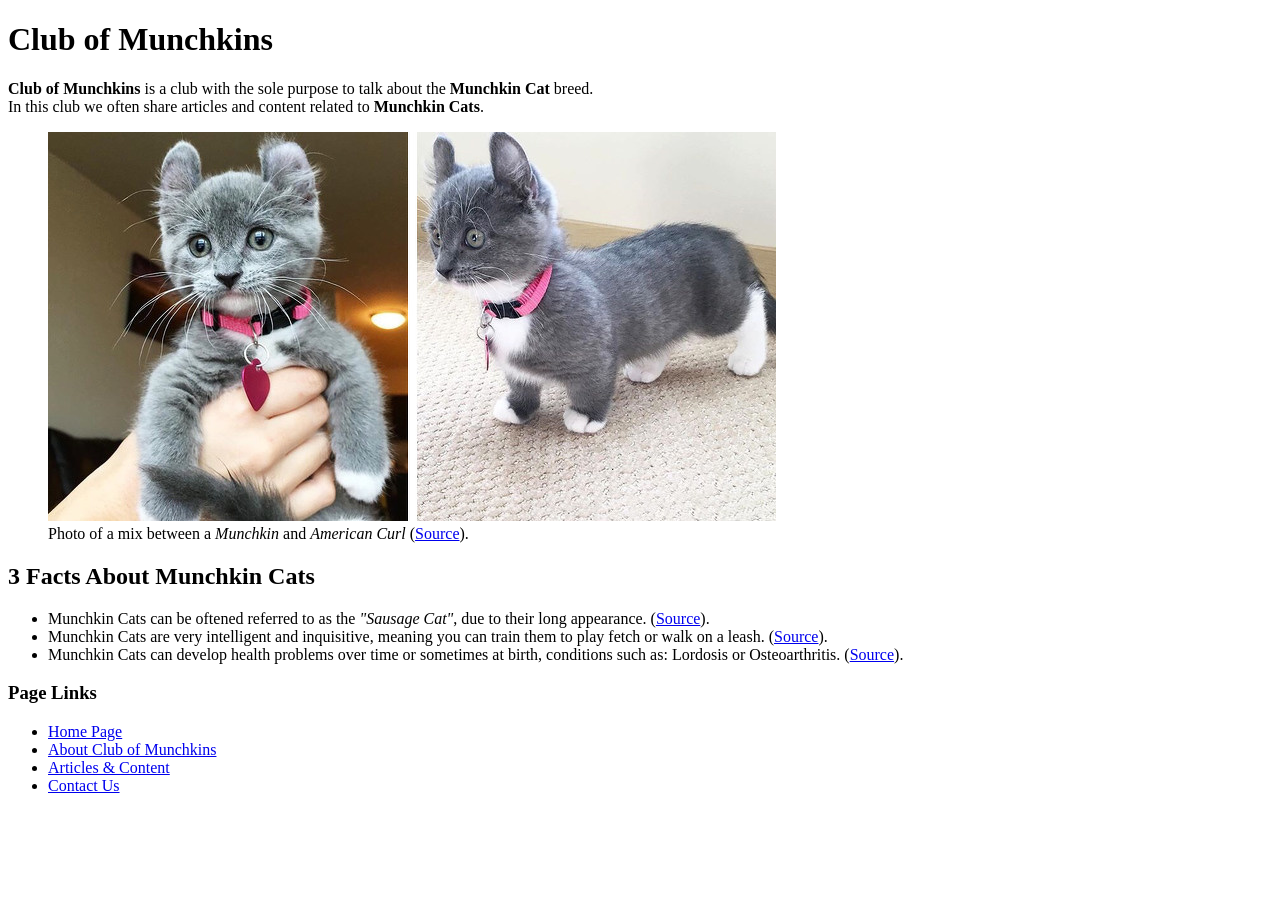
==== index.html @ 6db8422e "Added contact.html, fully implemented a form used for contacting. Added a navigation link for this p" ====
<!DOCTYPE html>
<html lang="en">
    <head>
        <meta charset="UTF-8">
        <meta name="viewport" content="width=device-width, initial-scale=1.0">
        <title>Home Page</title>
    </head>
    <body>
        <header>
            <h1>
                Club of Munchkins
            </h1>
        </header>
        <main>
            <p>
                <strong>Club of Munchkins</strong> is a club with the sole purpose to talk about the <strong>Munchkin Cat</strong> breed.<br>
                In this club we often share articles and content related to <strong>Munchkin Cats</strong>.
            </p>
            <figure>
                <img src="./images/munchkincat2.jpg" alt="Photo of a Munchkin Cat">
                <figcaption>Photo of a mix between a <em>Munchkin</em> and <em>American Curl</em> (<a href="https://www.reddit.com/r/aww/s/0wi2UNFjdd" target="_blank" rel="noopener">Source</a>).</figcaption>
            </figure>
            <section>
                <h2>
                    3 Facts About Munchkin Cats
                </h2>
                <ul>
                    <li>Munchkin Cats can be oftened referred to as the <em>"Sausage Cat"</em>, due to their long appearance. (<a href="https://www.thesprucepets.com/munchkin-cat-profile-551883" target="_blank" rel="noopener">Source</a>).</li>
                    <li>Munchkin Cats are very intelligent and inquisitive, meaning you can train them to play fetch or walk on a leash. (<a href="https://www.thesprucepets.com/munchkin-cat-profile-551883" target="_blank" rel="noopener">Source</a>).</li>
                    <li>Munchkin Cats can develop health problems over time or sometimes at birth, conditions such as: Lordosis or Osteoarthritis. (<a href="https://www.thesprucepets.com/munchkin-cat-profile-551883" target="_blank" rel="noopener">Source</a>).</li>
                </ul>
            </section>
        </main>
        <footer>
            <h3>
                Page Links
            </h3>
            <nav>
                <ul>
                    <li>
                        <a href="index.html">Home Page</a>
                    </li>
                    <li>
                        <a href="about.html">About Club of Munchkins</a>
                    </li>
                    <li>
                        <a href="projects.html">Articles & Content</a>
                    </li>
                    <li>
                        <a href="contact.html">Contact Us</a>
                    </li>
                </ul>
            </nav>
        </footer>
    </body>
</html>
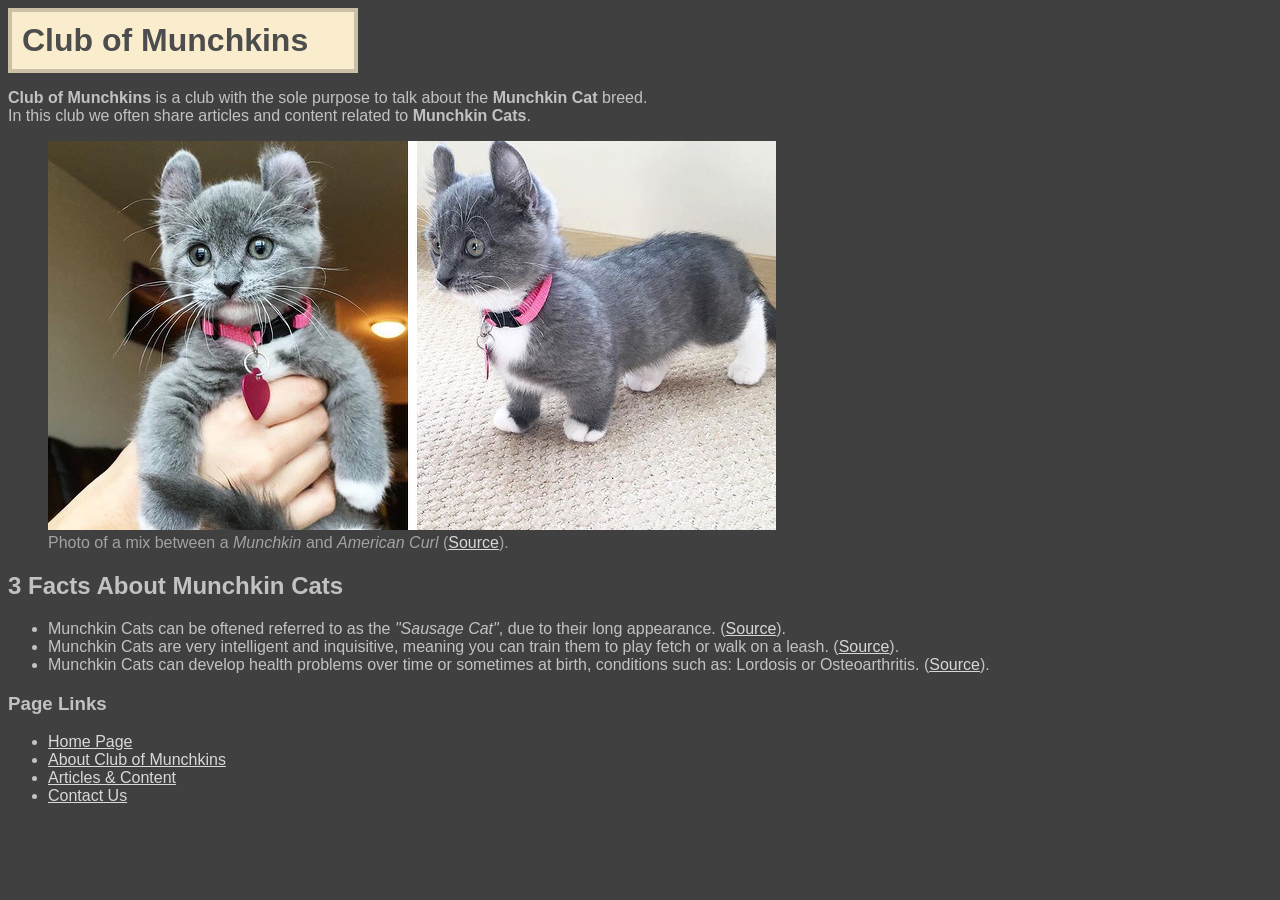
==== commit d2f85a4a: "Began styling, removed image in contact.html, plan to use later." ====
--- a/index.html
+++ b/index.html
@@ -3,6 +3,7 @@
     <head>
         <meta charset="UTF-8">
         <meta name="viewport" content="width=device-width, initial-scale=1.0">
+        <link rel="stylesheet" href="./css/styles.css">
         <title>Home Page</title>
     </head>
     <body>
@@ -12,7 +13,7 @@
             </h1>
         </header>
         <main>
-            <p>
+            <p class="opening-paragraph">
                 <strong>Club of Munchkins</strong> is a club with the sole purpose to talk about the <strong>Munchkin Cat</strong> breed.<br>
                 In this club we often share articles and content related to <strong>Munchkin Cats</strong>.
             </p>
--- a/css/styles.css
+++ b/css/styles.css
@@ -0,0 +1,91 @@
+/*
+    - Created some custom properties
+    - Used type selector, descendant selector & attribute selector
+    - Need to use Typography, Box model, :Hover and :Focus & other selectors
+*/
+
+:root {
+    --maincol: #404041;
+    --maintxt: #c3c2c2;
+    --addtxt: #a2a2a2;
+    --linktxt: #d8d8d8;
+    --mainheadtxt: #4d4d4d;
+    --mainheadbg: #f9edcd;
+    --bordercol: #cbc0a5;
+    --space: 1rem;
+}
+
+h1 {
+    margin: auto;
+}
+
+header {
+    font-family:'Trebuchet MS', 'Lucida Sans Unicode', 'Lucida Grande', 'Lucida Sans', Arial, sans-serif;
+    font-size: 16px;
+    color: var(--mainheadtxt);
+    box-sizing: border-box;
+    background-color: var(--mainheadbg);
+    border: 4px solid;
+    max-width: 350px;
+    padding: 10px;
+    border-color: var(--bordercol);
+}
+
+body {
+    background-color: var(--maincol);
+    color: var(--maintxt);
+    font-family:'Segoe UI', Tahoma, Geneva, Verdana, sans-serif;
+    box-sizing: border-box;
+}
+
+a {
+    color: var(--linktxt);
+}
+
+figure figcaption {
+    color: var(--addtxt);
+}
+
+form {
+    background-color: var(--mainheadbg);
+    border: 4px solid;
+    border-color: var(--bordercol);
+    max-width: 350px;
+    padding-left: 10px;
+    padding-right: 10px
+}
+
+form label {
+    color: var(--mainheadtxt);
+    padding-right: 10px;
+}
+
+form input {
+    background-color: var(--mainheadtxt);
+    border-color: var(--maincol);
+    color: var(--maintxt);
+}
+
+form select {
+    background-color: var(--mainheadtxt);
+    border-color: var(--maincol);
+    color: var(--maintxt);
+}
+
+form textarea {
+    background-color: var(--mainheadtxt);
+    border-color: var(--maincol);
+    color: var(--maintxt);
+    margin-top: 5px;
+}
+
+fieldset legend {
+    color: var(--mainheadtxt);
+}
+
+button[type="submit"] {
+    background-color: var(--mainheadtxt);
+    border-color: var(--maincol);
+    font-family:'Times New Roman', Times, serif;
+    color: var(--maintxt);
+}
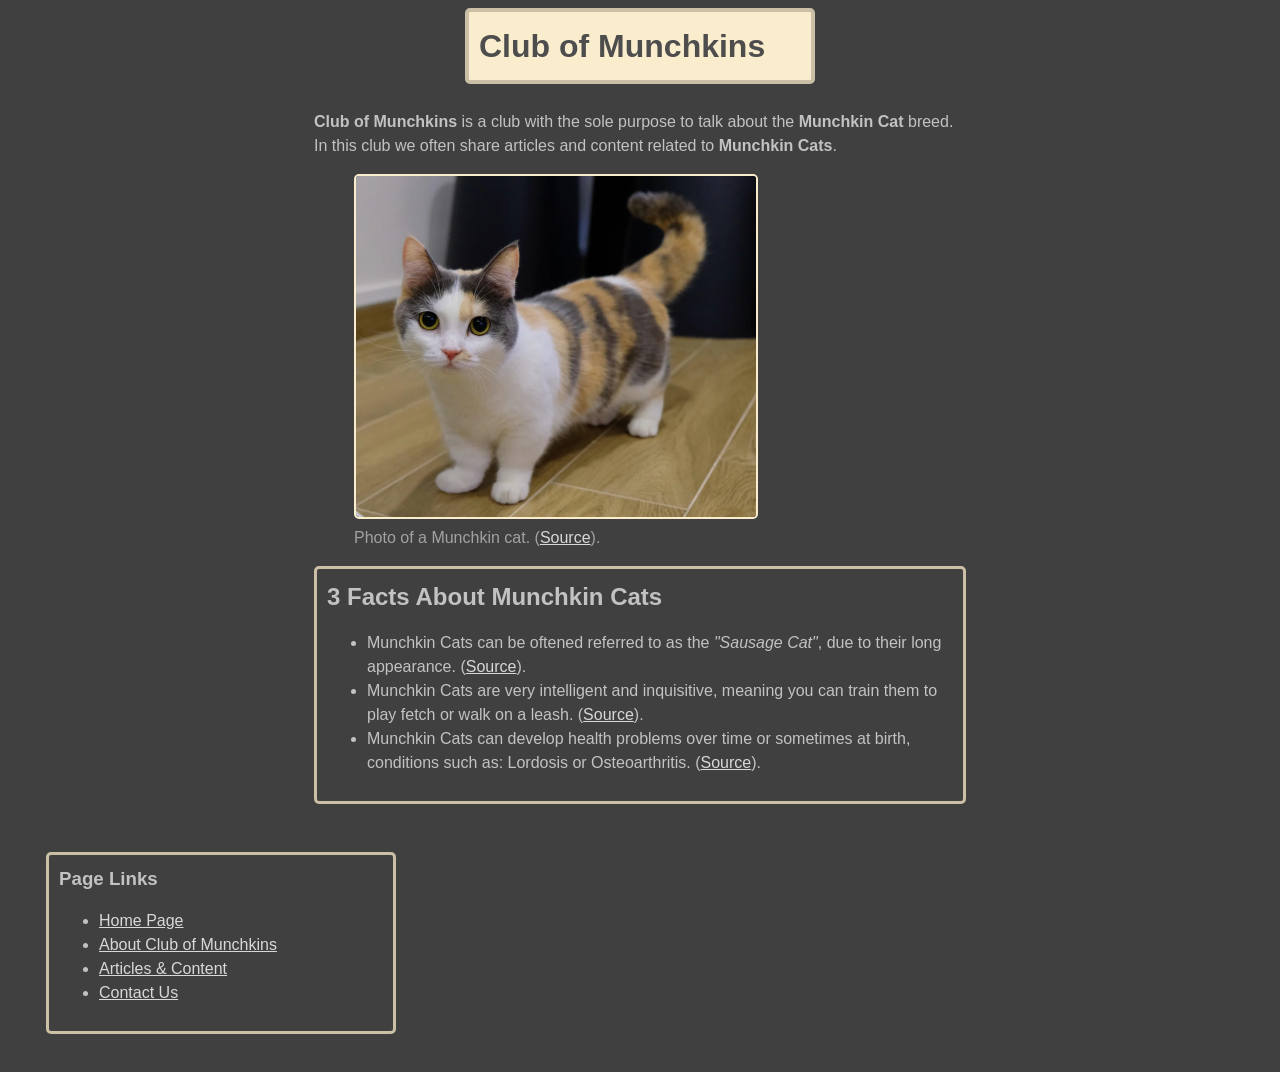
==== commit d5811f51: "Added more styling, added both :focus and :hover to multiple elements, added a proper box model, app" ====
--- a/index.html
+++ b/index.html
@@ -13,15 +13,15 @@
             </h1>
         </header>
         <main>
-            <p class="opening-paragraph">
+            <p>
                 <strong>Club of Munchkins</strong> is a club with the sole purpose to talk about the <strong>Munchkin Cat</strong> breed.<br>
                 In this club we often share articles and content related to <strong>Munchkin Cats</strong>.
             </p>
             <figure>
-                <img src="./images/munchkincat2.jpg" alt="Photo of a Munchkin Cat">
-                <figcaption>Photo of a mix between a <em>Munchkin</em> and <em>American Curl</em> (<a href="https://www.reddit.com/r/aww/s/0wi2UNFjdd" target="_blank" rel="noopener">Source</a>).</figcaption>
+                <img class="munchkin-img" src="./images/munchkincat4.png" alt="Photo of a Munchkin Cat">
+                <figcaption>Photo of a Munchkin cat. (<a href="https://www.reddit.com/r/Awwducational/comments/hbiaj2/the_munchkin_cat_or_sausage_cat_is_a_newer_breed/" target="_blank" rel="noopener">Source</a>).</figcaption>
             </figure>
-            <section>
+            <section class="munchkin-facts">
                 <h2>
                     3 Facts About Munchkin Cats
                 </h2>
@@ -39,16 +39,16 @@
             <nav>
                 <ul>
                     <li>
-                        <a href="index.html">Home Page</a>
+                        <a class="nav-link" href="index.html">Home Page</a>
                     </li>
                     <li>
-                        <a href="about.html">About Club of Munchkins</a>
+                        <a class="nav-link" href="about.html">About Club of Munchkins</a>
                     </li>
                     <li>
-                        <a href="projects.html">Articles & Content</a>
+                        <a class="nav-link" href="projects.html">Articles & Content</a>
                     </li>
                     <li>
-                        <a href="contact.html">Contact Us</a>
+                        <a class="nav-link" href="contact.html">Contact Us</a>
                     </li>
                 </ul>
             </nav>
--- a/css/styles.css
+++ b/css/styles.css
@@ -3,6 +3,10 @@
     - Used type selector, descendant selector & attribute selector
     - Need to use Typography, Box model, :Hover and :Focus & other selectors
 */
+
+* {
+    box-sizing: border-box;
+}
 
 :root {
     --maincol: #404041;
@@ -15,68 +19,154 @@
     --space: 1rem;
 }
 
+body {
+    background-color: var(--maincol);
+    line-height: 1.5;
+}
+
+header {
+    font-family:'Trebuchet MS', 'Lucida Sans Unicode', 'Lucida Grande', 'Lucida Sans', Arial, sans-serif;
+    font-size: var(space);
+    color: var(--mainheadtxt);
+    background-color: var(--mainheadbg);
+    border: 4px solid;
+    max-width: 350px;
+    margin: 0 auto;
+    padding: 10px;
+    border-color: var(--bordercol);
+    border-radius: 5px;
+}
+
+main {
+    max-width: 42rem;
+    margin: 0 auto;
+    padding: 10px;
+    color: var(--maintxt);
+    font-family:'Segoe UI', Tahoma, Geneva, Verdana, sans-serif;
+}
+
+footer {
+    border: 3px solid;
+    border-color: var(--bordercol);
+    border-radius: 5px;
+    max-width: 350px;
+    margin: 38px;
+    padding: 10px;
+    color: var(--maintxt);
+    font-family:'Segoe UI', Tahoma, Geneva, Verdana, sans-serif;
+}
+
+.nav-link {
+    max-width: 250px;
+}
+
+.nav-link:hover {
+    color: var(--mainheadtxt);
+    background-color: var(--mainheadbg);
+    border: 3px solid;
+    border-color: #b4a888;
+    border-radius: 2px;
+    max-width: 250px;
+    padding-bottom: 5px;
+    padding-left: 5px;
+    padding-right: 5px;
+}
+
 h1 {
     margin: auto;
 }
 
-header {
-    font-family:'Trebuchet MS', 'Lucida Sans Unicode', 'Lucida Grande', 'Lucida Sans', Arial, sans-serif;
-    font-size: 16px;
-    color: var(--mainheadtxt);
-    box-sizing: border-box;
-    background-color: var(--mainheadbg);
-    border: 4px solid;
-    max-width: 350px;
-    padding: 10px;
-    border-color: var(--bordercol);
-}
-
-body {
-    background-color: var(--maincol);
-    color: var(--maintxt);
-    font-family:'Segoe UI', Tahoma, Geneva, Verdana, sans-serif;
-    box-sizing: border-box;
+h2, h3, h4, h5 {
+    margin: auto;
 }
 
 a {
     color: var(--linktxt);
 }
 
+section {
+    max-width: 42rem;
+    margin: 0 auto;
+    padding: 10px;
+    color: var(--maintxt);
+    font-family:'Segoe UI', Tahoma, Geneva, Verdana, sans-serif;
+}
+
+.munchkin-facts {
+    border: 3px solid;
+    border-color: var(--bordercol);
+    border-radius: 5px;
+}
+
 figure figcaption {
     color: var(--addtxt);
 }
 
+.munchkin-img {
+    border: 2px solid;
+    border-color: var(--mainheadbg);
+    border-radius: 5px;
+}
+
+article {
+    border: 2px solid;
+    border-color: var(--bordercol);
+    border-radius: 5px;
+    padding: 15px;
+    margin-top: 20px;
+    margin-bottom: 20px;
+}
+
 form {
     background-color: var(--mainheadbg);
+    color: var(--mainheadtxt);
     border: 4px solid;
     border-color: var(--bordercol);
+    border-radius: 5px;
     max-width: 350px;
+    margin: 0 auto;
+    margin-top: 19px;
     padding-left: 10px;
     padding-right: 10px
 }
 
 form label {
     color: var(--mainheadtxt);
-    padding-right: 10px;
+    padding: 10px;
 }
 
 form input {
     background-color: var(--mainheadtxt);
+    border: 4px solid;
     border-color: var(--maincol);
     color: var(--maintxt);
 }
 
+form input:focus {
+    border-color: #b4a888;
+}
+
+form select:focus {
+    border-color: #b4a888;
+}
+
 form select {
     background-color: var(--mainheadtxt);
+    border: 4px solid;
     border-color: var(--maincol);
     color: var(--maintxt);
 }
 
 form textarea {
     background-color: var(--mainheadtxt);
+    border: 4px solid;
     border-color: var(--maincol);
     color: var(--maintxt);
     margin-top: 5px;
+}
+
+form textarea:focus {
+    border-color: #b4a888;
 }
 
 fieldset legend {
@@ -85,7 +175,12 @@
 
 button[type="submit"] {
     background-color: var(--mainheadtxt);
+    border: 2px solid;
     border-color: var(--maincol);
     font-family:'Times New Roman', Times, serif;
     color: var(--maintxt);
+}
+
+button[type="submit"]:focus {
+    border-color: #b4a888;
 }
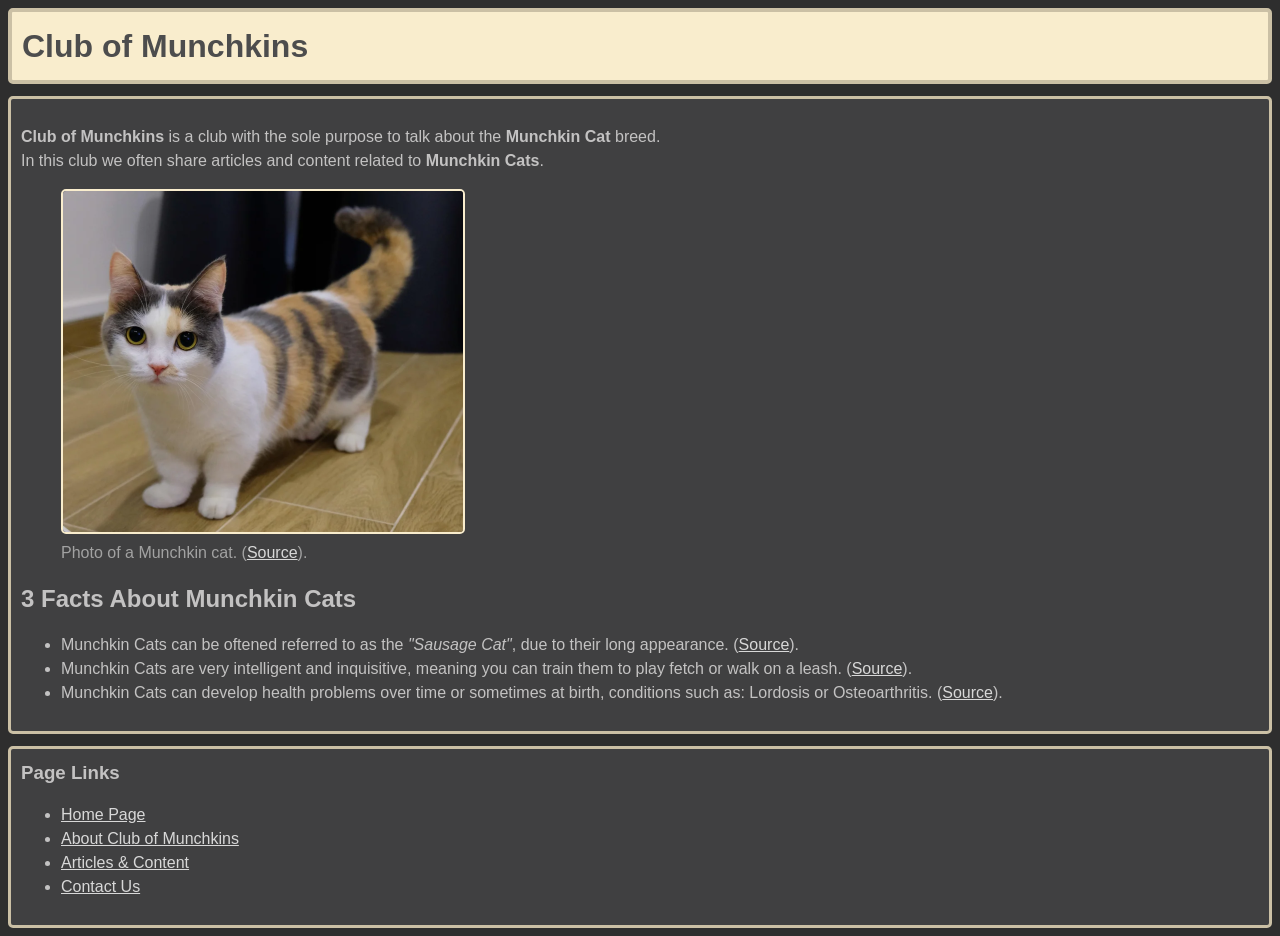
==== commit 1dd3ffbb: "Finished off styling, fixed max-width and made pages look more appealing, styled the table to look a" ====
--- a/index.html
+++ b/index.html
@@ -12,7 +12,7 @@
                 Club of Munchkins
             </h1>
         </header>
-        <main>
+        <main class="home-pg">
             <p>
                 <strong>Club of Munchkins</strong> is a club with the sole purpose to talk about the <strong>Munchkin Cat</strong> breed.<br>
                 In this club we often share articles and content related to <strong>Munchkin Cats</strong>.
@@ -21,16 +21,14 @@
                 <img class="munchkin-img" src="./images/munchkincat4.png" alt="Photo of a Munchkin Cat">
                 <figcaption>Photo of a Munchkin cat. (<a href="https://www.reddit.com/r/Awwducational/comments/hbiaj2/the_munchkin_cat_or_sausage_cat_is_a_newer_breed/" target="_blank" rel="noopener">Source</a>).</figcaption>
             </figure>
-            <section class="munchkin-facts">
-                <h2>
-                    3 Facts About Munchkin Cats
-                </h2>
-                <ul>
-                    <li>Munchkin Cats can be oftened referred to as the <em>"Sausage Cat"</em>, due to their long appearance. (<a href="https://www.thesprucepets.com/munchkin-cat-profile-551883" target="_blank" rel="noopener">Source</a>).</li>
-                    <li>Munchkin Cats are very intelligent and inquisitive, meaning you can train them to play fetch or walk on a leash. (<a href="https://www.thesprucepets.com/munchkin-cat-profile-551883" target="_blank" rel="noopener">Source</a>).</li>
-                    <li>Munchkin Cats can develop health problems over time or sometimes at birth, conditions such as: Lordosis or Osteoarthritis. (<a href="https://www.thesprucepets.com/munchkin-cat-profile-551883" target="_blank" rel="noopener">Source</a>).</li>
-                </ul>
-            </section>
+            <h2>
+                3 Facts About Munchkin Cats
+            </h2>
+            <ul>
+                <li>Munchkin Cats can be oftened referred to as the <em>"Sausage Cat"</em>, due to their long appearance. (<a href="https://www.thesprucepets.com/munchkin-cat-profile-551883" target="_blank" rel="noopener">Source</a>).</li>
+                <li>Munchkin Cats are very intelligent and inquisitive, meaning you can train them to play fetch or walk on a leash. (<a href="https://www.thesprucepets.com/munchkin-cat-profile-551883" target="_blank" rel="noopener">Source</a>).</li>
+                <li>Munchkin Cats can develop health problems over time or sometimes at birth, conditions such as: Lordosis or Osteoarthritis. (<a href="https://www.thesprucepets.com/munchkin-cat-profile-551883" target="_blank" rel="noopener">Source</a>).</li>
+            </ul>
         </main>
         <footer>
             <h3>
--- a/css/styles.css
+++ b/css/styles.css
@@ -20,8 +20,8 @@
 }
 
 body {
-    background-color: var(--maincol);
     line-height: 1.5;
+    background-color: #2e2e2e;
 }
 
 header {
@@ -30,30 +30,156 @@
     color: var(--mainheadtxt);
     background-color: var(--mainheadbg);
     border: 4px solid;
+    margin-bottom: 12px;
+    padding: 10px;
+    border-color: var(--bordercol);
+    border-radius: 5px;
+}
+
+main {
+    border: 3px solid;
+    border-color: var(--bordercol);
+    border-radius: 5px;
+    margin: 0 auto;
+    padding: 10px;
+    background-color: var(--maincol);
+    color: var(--maintxt);
+    font-family:'Segoe UI', Tahoma, Geneva, Verdana, sans-serif;
+}
+
+footer {
+    border: 3px solid;
+    border-color: var(--bordercol);
+    border-radius: 5px;
+    margin: 0 auto;
+    padding: 10px;
+    background-color: var(--maincol);
+    color: var(--maintxt);
+    font-family:'Segoe UI', Tahoma, Geneva, Verdana, sans-serif;
+}
+
+section {
+    border: 3px solid;
+    border-color: var(--bordercol);
+    border-radius: 5px;
+    margin-top: 1rem;
+    margin-bottom: 1rem;
+    padding: 10px;
+    background-color: var(--maincol);
+    color: var(--maintxt);
+    font-family:'Segoe UI', Tahoma, Geneva, Verdana, sans-serif;
+}
+
+article {
+    background-color: var(--mainheadbg);
+    color: var(--mainheadtxt);
+    border: 5px solid;
+    border-color: var(--bordercol);
+    border-radius: 5px;
+    padding: 15px;
+    margin-top: 5px;
+    margin-bottom: 20px;
+}
+
+article a {
+    color: var(--mainheadtxt);
+}
+
+table {
+    border: 1px solid;
+    border-color: var(--bordercol);
+    border-radius: 5px;
+}
+
+thead {
+    background-color: var(--mainheadbg);
+    color: var(--mainheadtxt);
+}
+
+td {
+    border: 1px solid;
+    border-color: var(--bordercol);
+}
+
+form {
+    background-color: var(--mainheadbg);
+    color: var(--mainheadtxt);
+    border: 4px solid;
+    border-color: var(--bordercol);
+    border-radius: 5px;
     max-width: 350px;
     margin: 0 auto;
-    padding: 10px;
-    border-color: var(--bordercol);
-    border-radius: 5px;
-}
-
-main {
-    max-width: 42rem;
-    margin: 0 auto;
-    padding: 10px;
-    color: var(--maintxt);
-    font-family:'Segoe UI', Tahoma, Geneva, Verdana, sans-serif;
-}
-
-footer {
-    border: 3px solid;
-    border-color: var(--bordercol);
-    border-radius: 5px;
-    max-width: 350px;
-    margin: 38px;
-    padding: 10px;
-    color: var(--maintxt);
-    font-family:'Segoe UI', Tahoma, Geneva, Verdana, sans-serif;
+    padding-left: 10px;
+    padding-right: 10px
+}
+
+form label {
+    color: var(--mainheadtxt);
+    padding: 10px;
+}
+
+form input {
+    background-color: var(--mainheadtxt);
+    border: 4px solid;
+    border-color: var(--maincol);
+    color: var(--maintxt);
+}
+
+form input:focus {
+    border-color: #b4a888;
+}
+
+form select:focus {
+    border-color: #b4a888;
+}
+
+form select {
+    background-color: var(--mainheadtxt);
+    border: 4px solid;
+    border-color: var(--maincol);
+    color: var(--maintxt);
+}
+
+form textarea {
+    background-color: var(--mainheadtxt);
+    border: 4px solid;
+    border-color: var(--maincol);
+    color: var(--maintxt);
+    margin-top: 5px;
+}
+
+form textarea:focus {
+    border-color: #b4a888;
+}
+
+fieldset legend {
+    color: var(--mainheadtxt);
+}
+
+h1 {
+    margin: auto;
+}
+
+h2, h3, h4, h5 {
+    margin: auto;
+}
+
+a {
+    color: var(--linktxt);
+}
+
+figure figcaption {
+    color: var(--addtxt);
+}
+
+.home-pg {
+    margin-bottom: 12px;
+}
+.article-pg {
+    margin-bottom: 12px;
+}
+.contact-pg {
+    margin-bottom: 12px;
 }
 
 .nav-link {
@@ -72,110 +198,15 @@
     padding-right: 5px;
 }
 
-h1 {
-    margin: auto;
-}
-
-h2, h3, h4, h5 {
-    margin: auto;
-}
-
-a {
-    color: var(--linktxt);
-}
-
-section {
-    max-width: 42rem;
-    margin: 0 auto;
-    padding: 10px;
-    color: var(--maintxt);
-    font-family:'Segoe UI', Tahoma, Geneva, Verdana, sans-serif;
-}
-
-.munchkin-facts {
-    border: 3px solid;
-    border-color: var(--bordercol);
-    border-radius: 5px;
-}
-
-figure figcaption {
-    color: var(--addtxt);
-}
-
 .munchkin-img {
     border: 2px solid;
     border-color: var(--mainheadbg);
     border-radius: 5px;
 }
 
-article {
+button[type="submit"] {
+    background-color: var(--mainheadtxt);
     border: 2px solid;
-    border-color: var(--bordercol);
-    border-radius: 5px;
-    padding: 15px;
-    margin-top: 20px;
-    margin-bottom: 20px;
-}
-
-form {
-    background-color: var(--mainheadbg);
-    color: var(--mainheadtxt);
-    border: 4px solid;
-    border-color: var(--bordercol);
-    border-radius: 5px;
-    max-width: 350px;
-    margin: 0 auto;
-    margin-top: 19px;
-    padding-left: 10px;
-    padding-right: 10px
-}
-
-form label {
-    color: var(--mainheadtxt);
-    padding: 10px;
-}
-
-form input {
-    background-color: var(--mainheadtxt);
-    border: 4px solid;
-    border-color: var(--maincol);
-    color: var(--maintxt);
-}
-
-form input:focus {
-    border-color: #b4a888;
-}
-
-form select:focus {
-    border-color: #b4a888;
-}
-
-form select {
-    background-color: var(--mainheadtxt);
-    border: 4px solid;
-    border-color: var(--maincol);
-    color: var(--maintxt);
-}
-
-form textarea {
-    background-color: var(--mainheadtxt);
-    border: 4px solid;
-    border-color: var(--maincol);
-    color: var(--maintxt);
-    margin-top: 5px;
-}
-
-form textarea:focus {
-    border-color: #b4a888;
-}
-
-fieldset legend {
-    color: var(--mainheadtxt);
-}
-
-button[type="submit"] {
-    background-color: var(--mainheadtxt);
-    border: 2px solid;
     border-color: var(--maincol);
     font-family:'Times New Roman', Times, serif;
     color: var(--maintxt);
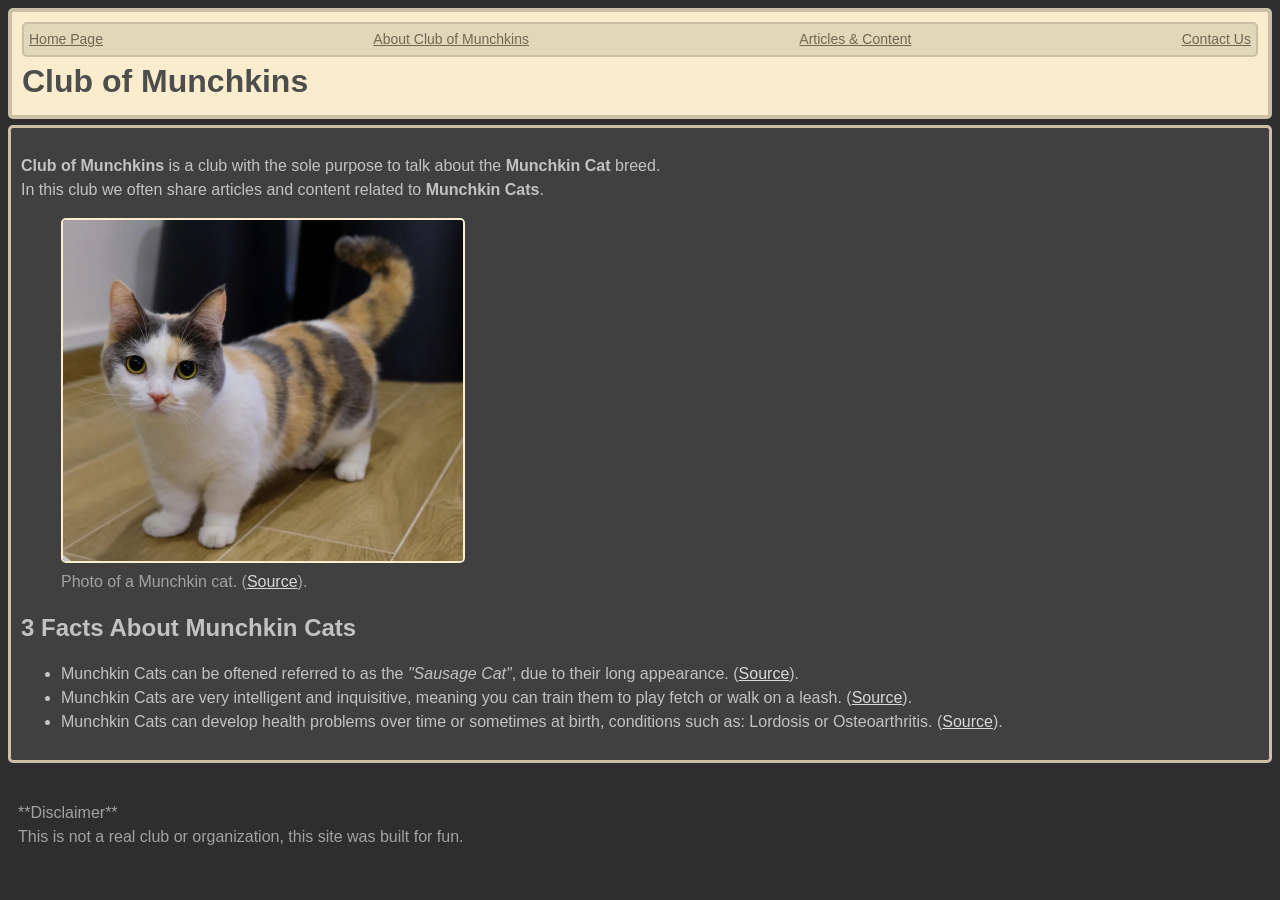
==== commit 0ac00600: "Began creating the navigation bar, simplifying the stylesheet a bit, and brainstorming ideas for an " ====
--- a/index.html
+++ b/index.html
@@ -8,6 +8,12 @@
     </head>
     <body>
         <header>
+            <nav>
+                <a class="nav-link" href="index.html">Home Page</a>
+                <a class="nav-link" href="about.html">About Club of Munchkins</a>
+                <a class="nav-link" href="projects.html">Articles & Content</a>
+                <a class="nav-link" href="contact.html">Contact Us</a>
+            </nav>
             <h1>
                 Club of Munchkins
             </h1>
@@ -31,25 +37,10 @@
             </ul>
         </main>
         <footer>
-            <h3>
-                Page Links
-            </h3>
-            <nav>
-                <ul>
-                    <li>
-                        <a class="nav-link" href="index.html">Home Page</a>
-                    </li>
-                    <li>
-                        <a class="nav-link" href="about.html">About Club of Munchkins</a>
-                    </li>
-                    <li>
-                        <a class="nav-link" href="projects.html">Articles & Content</a>
-                    </li>
-                    <li>
-                        <a class="nav-link" href="contact.html">Contact Us</a>
-                    </li>
-                </ul>
-            </nav>
+            <p>
+                **Disclaimer**<br>
+                This is not a real club or organization, this site was built for fun.
+            </p>
         </footer>
     </body>
 </html>
--- a/css/styles.css
+++ b/css/styles.css
@@ -1,8 +1,3 @@
-/*
-    - Created some custom properties
-    - Used type selector, descendant selector & attribute selector
-    - Need to use Typography, Box model, :Hover and :Focus & other selectors
-*/
 
 * {
     box-sizing: border-box;
@@ -26,11 +21,11 @@
 
 header {
     font-family:'Trebuchet MS', 'Lucida Sans Unicode', 'Lucida Grande', 'Lucida Sans', Arial, sans-serif;
-    font-size: var(space);
-    color: var(--mainheadtxt);
-    background-color: var(--mainheadbg);
-    border: 4px solid;
-    margin-bottom: 12px;
+    font-size: var(--space);
+    color: var(--mainheadtxt);
+    background-color: var(--mainheadbg);
+    border: 4px solid;
+    margin: 6px auto;
     padding: 10px;
     border-color: var(--bordercol);
     border-radius: 5px;
@@ -48,37 +43,48 @@
 }
 
 footer {
-    border: 3px solid;
-    border-color: var(--bordercol);
-    border-radius: 5px;
     margin: 0 auto;
     padding: 10px;
-    background-color: var(--maincol);
-    color: var(--maintxt);
+    color: var(--addtxt);
     font-family:'Segoe UI', Tahoma, Geneva, Verdana, sans-serif;
+}
+
+nav {
+    display: flex;
+    flex-direction: wrap;
+    justify-content: space-between;
+    align-items: center;
+    gap: 1rem;
+    font-family:'Trebuchet MS', 'Lucida Sans Unicode', 'Lucida Grande', 'Lucida Sans', Arial, sans-serif;
+    font-size: 14px;
+    background-color: #e1d7b9;
+    border: 2.5px solid;
+    border-color: var(--bordercol);
+    border-radius: 5px;
+    padding: 5px
 }
 
 section {
     border: 3px solid;
     border-color: var(--bordercol);
     border-radius: 5px;
-    margin-top: 1rem;
+    margin-top: var(--space);
+    margin-bottom: var(--space);
+    padding: 10px;
+    background-color: var(--maincol);
+    color: var(--maintxt);
+    font-family:'Segoe UI', Tahoma, Geneva, Verdana, sans-serif;
+}
+
+article {
+    background-color: var(--mainheadbg);
+    color: var(--mainheadtxt);
+    border: 5px solid;
+    border-color: var(--bordercol);
+    border-radius: 5px;
+    padding: 1rem;
+    margin-top: 5px;
     margin-bottom: 1rem;
-    padding: 10px;
-    background-color: var(--maincol);
-    color: var(--maintxt);
-    font-family:'Segoe UI', Tahoma, Geneva, Verdana, sans-serif;
-}
-
-article {
-    background-color: var(--mainheadbg);
-    color: var(--mainheadtxt);
-    border: 5px solid;
-    border-color: var(--bordercol);
-    border-radius: 5px;
-    padding: 15px;
-    margin-top: 5px;
-    margin-bottom: 20px;
 }
 
 article a {
@@ -91,6 +97,10 @@
     border-radius: 5px;
 }
 
+table caption {
+    color: var(--addtxt);
+}
+
 thead {
     background-color: var(--mainheadbg);
     color: var(--mainheadtxt);
@@ -99,6 +109,7 @@
 td {
     border: 1px solid;
     border-color: var(--bordercol);
+    color: var(--linktxt);
 }
 
 form {
@@ -182,20 +193,17 @@
     margin-bottom: 12px;
 }
 
+.nav-link:hover {
+    background-color: #c3bd9d;
+    border: 2.5px solid;
+    border-color: #b4a888;
+    border-radius: 5px;
+    margin: 1px;
+    padding: 5px;
+}
+
 .nav-link {
-    max-width: 250px;
-}
-
-.nav-link:hover {
-    color: var(--mainheadtxt);
-    background-color: var(--mainheadbg);
-    border: 3px solid;
-    border-color: #b4a888;
-    border-radius: 2px;
-    max-width: 250px;
-    padding-bottom: 5px;
-    padding-left: 5px;
-    padding-right: 5px;
+    color: #706854;
 }
 
 .munchkin-img {
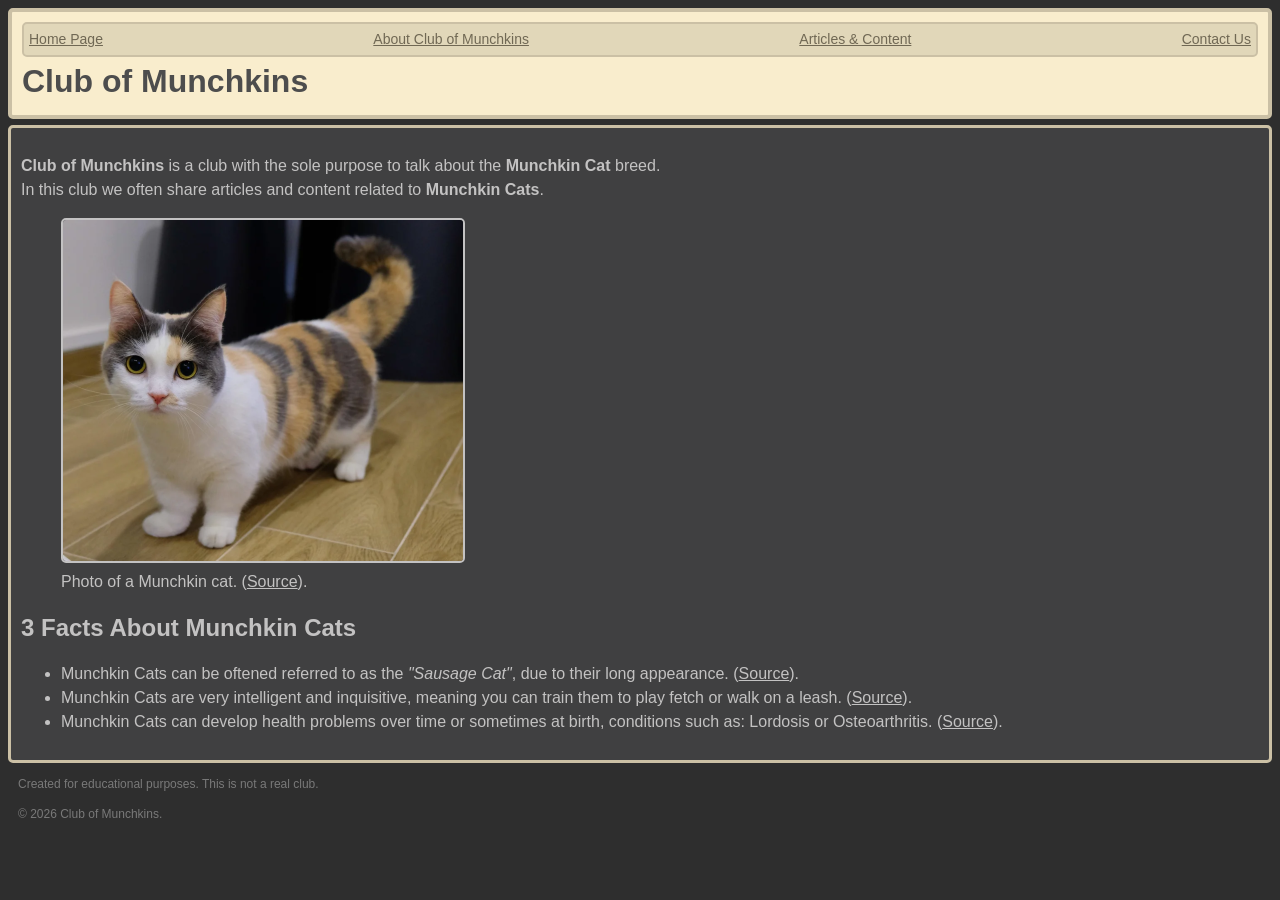
==== commit 14117d79: "Implemented new footer, changed styling variable names for consistency." ====
--- a/index.html
+++ b/index.html
@@ -37,10 +37,8 @@
             </ul>
         </main>
         <footer>
-            <p>
-                **Disclaimer**<br>
-                This is not a real club or organization, this site was built for fun.
-            </p>
+            <p class="disclaimer">Created for educational purposes. This is not a real club.</p>
+            <p class="copyright">© 2026 Club of Munchkins.</p>
         </footer>
     </body>
 </html>
--- a/css/styles.css
+++ b/css/styles.css
@@ -4,13 +4,13 @@
 }
 
 :root {
-    --maincol: #404041;
-    --maintxt: #c3c2c2;
-    --addtxt: #a2a2a2;
-    --linktxt: #d8d8d8;
-    --mainheadtxt: #4d4d4d;
-    --mainheadbg: #f9edcd;
-    --bordercol: #cbc0a5;
+    --black1: #404041;
+    --white1: #c3c2c2;
+    --grey1: #a2a2a2;
+    --white2: #d8d8d8;
+    --black2: #4d4d4d;
+    --white3: #f9edcd;
+    --brown1: #cbc0a5;
     --space: 1rem;
 }
 
@@ -22,36 +22,37 @@
 header {
     font-family:'Trebuchet MS', 'Lucida Sans Unicode', 'Lucida Grande', 'Lucida Sans', Arial, sans-serif;
     font-size: var(--space);
-    color: var(--mainheadtxt);
-    background-color: var(--mainheadbg);
+    color: var(--black2);
+    background-color: var(--white3);
     border: 4px solid;
     margin: 6px auto;
     padding: 10px;
-    border-color: var(--bordercol);
+    border-color: var(--brown1);
     border-radius: 5px;
 }
 
 main {
     border: 3px solid;
-    border-color: var(--bordercol);
-    border-radius: 5px;
-    margin: 0 auto;
-    padding: 10px;
-    background-color: var(--maincol);
-    color: var(--maintxt);
+    border-color: var(--brown1);
+    border-radius: 5px;
+    margin: 0px auto;
+    padding: 10px;
+    background-color: var(--black1);
+    color: var(--white1);
     font-family:'Segoe UI', Tahoma, Geneva, Verdana, sans-serif;
 }
 
 footer {
-    margin: 0 auto;
-    padding: 10px;
-    color: var(--addtxt);
+    color: #797979;
+    font-size: 12px;
+    margin: 0px;
+    padding: 0px 10px;
     font-family:'Segoe UI', Tahoma, Geneva, Verdana, sans-serif;
 }
 
 nav {
     display: flex;
-    flex-direction: wrap;
+    flex-wrap: wrap;
     justify-content: space-between;
     align-items: center;
     gap: 1rem;
@@ -59,28 +60,28 @@
     font-size: 14px;
     background-color: #e1d7b9;
     border: 2.5px solid;
-    border-color: var(--bordercol);
-    border-radius: 5px;
-    padding: 5px
+    border-color: var(--brown1);
+    border-radius: 5px;
+    padding: 5px;
 }
 
 section {
     border: 3px solid;
-    border-color: var(--bordercol);
+    border-color: var(--brown1);
     border-radius: 5px;
     margin-top: var(--space);
     margin-bottom: var(--space);
     padding: 10px;
-    background-color: var(--maincol);
-    color: var(--maintxt);
+    background-color: var(--black1);
+    color: var(--white1);
     font-family:'Segoe UI', Tahoma, Geneva, Verdana, sans-serif;
 }
 
 article {
-    background-color: var(--mainheadbg);
-    color: var(--mainheadtxt);
+    background-color: var(--white3);
+    color: var(--black2);
     border: 5px solid;
-    border-color: var(--bordercol);
+    border-color: var(--brown1);
     border-radius: 5px;
     padding: 1rem;
     margin-top: 5px;
@@ -88,52 +89,52 @@
 }
 
 article a {
-    color: var(--mainheadtxt);
+    color: var(--black2);
 }
 
 table {
     border: 1px solid;
-    border-color: var(--bordercol);
+    border-color: var(--brown1);
     border-radius: 5px;
 }
 
 table caption {
-    color: var(--addtxt);
+    color: var(--grey1);
 }
 
 thead {
-    background-color: var(--mainheadbg);
-    color: var(--mainheadtxt);
+    background-color: var(--white3);
+    color: var(--black2);
 }
 
 td {
     border: 1px solid;
-    border-color: var(--bordercol);
-    color: var(--linktxt);
+    border-color: var(--brown1);
+    border-radius: 1px;
+    color: var(--white2);
 }
 
 form {
-    background-color: var(--mainheadbg);
-    color: var(--mainheadtxt);
-    border: 4px solid;
-    border-color: var(--bordercol);
+    background-color: var(--white3);
+    color: var(--black2);
+    border: 4px solid;
+    border-color: var(--brown1);
     border-radius: 5px;
     max-width: 350px;
     margin: 0 auto;
-    padding-left: 10px;
-    padding-right: 10px
+    padding: 0 10px;
 }
 
 form label {
-    color: var(--mainheadtxt);
+    color: var(--black2);
     padding: 10px;
 }
 
 form input {
-    background-color: var(--mainheadtxt);
-    border: 4px solid;
-    border-color: var(--maincol);
-    color: var(--maintxt);
+    background-color: var(--black2);
+    border: 4px solid;
+    border-color: var(--black1);
+    color: var(--white1);
 }
 
 form input:focus {
@@ -145,17 +146,17 @@
 }
 
 form select {
-    background-color: var(--mainheadtxt);
-    border: 4px solid;
-    border-color: var(--maincol);
-    color: var(--maintxt);
+    background-color: var(--black2);
+    border: 4px solid;
+    border-color: var(--black1);
+    color: var(--white1);
 }
 
 form textarea {
-    background-color: var(--mainheadtxt);
-    border: 4px solid;
-    border-color: var(--maincol);
-    color: var(--maintxt);
+    background-color: var(--black2);
+    border: 4px solid;
+    border-color: var(--black1);
+    color: var(--white1);
     margin-top: 5px;
 }
 
@@ -191,15 +192,6 @@
 }
 .contact-pg {
     margin-bottom: 12px;
-}
-
-.nav-link:hover {
-    background-color: #c3bd9d;
-    border: 2.5px solid;
-    border-color: #b4a888;
-    border-radius: 5px;
-    margin: 1px;
-    padding: 5px;
 }
 
 .nav-link {
@@ -215,7 +207,7 @@
 button[type="submit"] {
     background-color: var(--mainheadtxt);
     border: 2px solid;
-    border-color: var(--maincol);
+    border-color: var(--black1);
     font-family:'Times New Roman', Times, serif;
     color: var(--maintxt);
 }
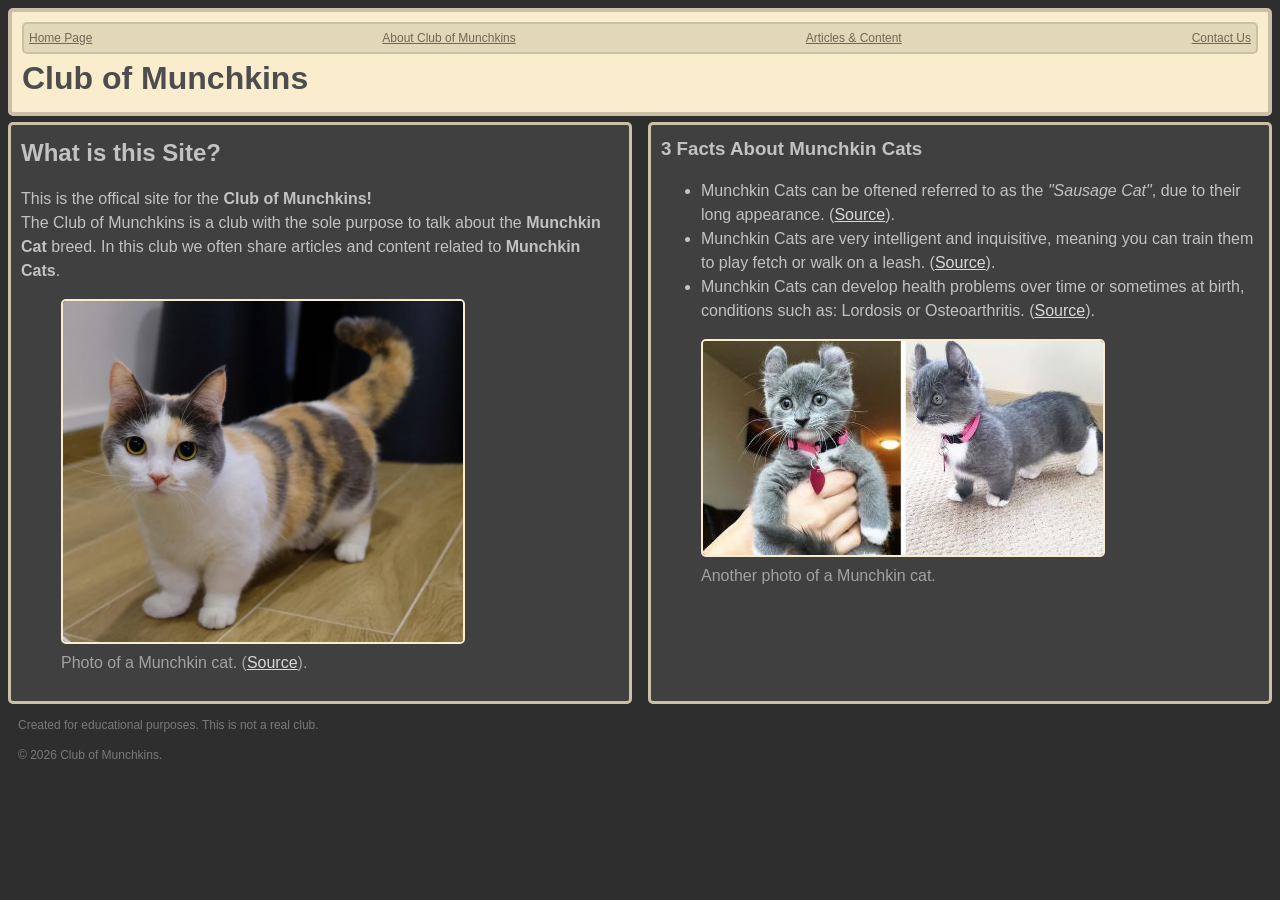
==== commit 0a5267a2: "Added two column arrangements to index.html and about.html, used the grid due to it working well wit" ====
--- a/index.html
+++ b/index.html
@@ -18,24 +18,35 @@
                 Club of Munchkins
             </h1>
         </header>
-        <main class="home-pg">
-            <p>
-                <strong>Club of Munchkins</strong> is a club with the sole purpose to talk about the <strong>Munchkin Cat</strong> breed.<br>
-                In this club we often share articles and content related to <strong>Munchkin Cats</strong>.
-            </p>
-            <figure>
-                <img class="munchkin-img" src="./images/munchkincat4.png" alt="Photo of a Munchkin Cat">
-                <figcaption>Photo of a Munchkin cat. (<a href="https://www.reddit.com/r/Awwducational/comments/hbiaj2/the_munchkin_cat_or_sausage_cat_is_a_newer_breed/" target="_blank" rel="noopener">Source</a>).</figcaption>
-            </figure>
-            <h2>
-                3 Facts About Munchkin Cats
-            </h2>
-            <ul>
-                <li>Munchkin Cats can be oftened referred to as the <em>"Sausage Cat"</em>, due to their long appearance. (<a href="https://www.thesprucepets.com/munchkin-cat-profile-551883" target="_blank" rel="noopener">Source</a>).</li>
-                <li>Munchkin Cats are very intelligent and inquisitive, meaning you can train them to play fetch or walk on a leash. (<a href="https://www.thesprucepets.com/munchkin-cat-profile-551883" target="_blank" rel="noopener">Source</a>).</li>
-                <li>Munchkin Cats can develop health problems over time or sometimes at birth, conditions such as: Lordosis or Osteoarthritis. (<a href="https://www.thesprucepets.com/munchkin-cat-profile-551883" target="_blank" rel="noopener">Source</a>).</li>
-            </ul>
-        </main>
+        <div class="home-pg">
+            <main>
+                <h2>
+                    What is this Site?
+                </h2>
+                <p>
+                    This is the offical site for the <strong>Club of Munchkins!</strong><br> The Club of Munchkins is a club with the sole purpose to talk about the <strong>Munchkin Cat</strong> breed.
+                    In this club we often share articles and content related to <strong>Munchkin Cats</strong>.
+                </p>
+                <figure>
+                    <img class="munchkin-img" src="./images/munchkincat4.png" alt="Photo of a Munchkin Cat">
+                    <figcaption>Photo of a Munchkin cat. (<a href="https://www.reddit.com/r/Awwducational/comments/hbiaj2/the_munchkin_cat_or_sausage_cat_is_a_newer_breed/" target="_blank" rel="noopener">Source</a>).</figcaption>
+                </figure>
+            </main>
+            <div class="home-pg-facts">
+                <h3>
+                    3 Facts About Munchkin Cats
+                </h3>
+                <ul>
+                    <li>Munchkin Cats can be oftened referred to as the <em>"Sausage Cat"</em>, due to their long appearance. (<a href="https://www.thesprucepets.com/munchkin-cat-profile-551883" target="_blank" rel="noopener">Source</a>).</li>
+                    <li>Munchkin Cats are very intelligent and inquisitive, meaning you can train them to play fetch or walk on a leash. (<a href="https://www.thesprucepets.com/munchkin-cat-profile-551883" target="_blank" rel="noopener">Source</a>).</li>
+                    <li>Munchkin Cats can develop health problems over time or sometimes at birth, conditions such as: Lordosis or Osteoarthritis. (<a href="https://www.thesprucepets.com/munchkin-cat-profile-551883" target="_blank" rel="noopener">Source</a>).</li>
+                </ul>
+                <figure>
+                    <img class="munchkin-img" src="./images/munchkincat2.jpg" alt="Photo of a mix between a Munchkin & American Curl">
+                    <figcaption>Another photo of a Munchkin cat.</figcaption>
+                </figure>
+            </div>
+        </div>
         <footer>
             <p class="disclaimer">Created for educational purposes. This is not a real club.</p>
             <p class="copyright">© 2026 Club of Munchkins.</p>
--- a/css/styles.css
+++ b/css/styles.css
@@ -1,3 +1,4 @@
+/* on Part C */
 
 * {
     box-sizing: border-box;
@@ -11,6 +12,7 @@
     --black2: #4d4d4d;
     --white3: #f9edcd;
     --brown1: #cbc0a5;
+    --brown2: #61605c;
     --space: 1rem;
 }
 
@@ -32,6 +34,7 @@
 }
 
 main {
+    width: 100%;
     border: 3px solid;
     border-color: var(--brown1);
     border-radius: 5px;
@@ -57,7 +60,7 @@
     align-items: center;
     gap: 1rem;
     font-family:'Trebuchet MS', 'Lucida Sans Unicode', 'Lucida Grande', 'Lucida Sans', Arial, sans-serif;
-    font-size: 14px;
+    font-size: 12px;
     background-color: #e1d7b9;
     border: 2.5px solid;
     border-color: var(--brown1);
@@ -66,13 +69,7 @@
 }
 
 section {
-    border: 3px solid;
-    border-color: var(--brown1);
-    border-radius: 5px;
-    margin-top: var(--space);
-    margin-bottom: var(--space);
-    padding: 10px;
-    background-color: var(--black1);
+    padding: 10px;
     color: var(--white1);
     font-family:'Segoe UI', Tahoma, Geneva, Verdana, sans-serif;
 }
@@ -81,6 +78,7 @@
     background-color: var(--white3);
     color: var(--black2);
     border: 5px solid;
+    min-width: 0;
     border-color: var(--brown1);
     border-radius: 5px;
     padding: 1rem;
@@ -93,13 +91,15 @@
 }
 
 table {
-    border: 1px solid;
+    width: 100%;
+    border: 5px solid;
     border-color: var(--brown1);
     border-radius: 5px;
 }
 
 table caption {
     color: var(--grey1);
+    font-size: 12px;
 }
 
 thead {
@@ -107,10 +107,14 @@
     color: var(--black2);
 }
 
+th {
+    padding: 5px;
+}
+
 td {
-    border: 1px solid;
-    border-color: var(--brown1);
-    border-radius: 1px;
+    text-align: center;
+    padding: 5px;
+    background-color: var(--brown2);
     color: var(--white2);
 }
 
@@ -165,7 +169,7 @@
 }
 
 fieldset legend {
-    color: var(--mainheadtxt);
+    color: var(--black2);
 }
 
 h1 {
@@ -177,19 +181,75 @@
 }
 
 a {
-    color: var(--linktxt);
+    color: var(--white2);
 }
 
 figure figcaption {
-    color: var(--addtxt);
+    color: var(--grey1);
 }
 
 .home-pg {
-    margin-bottom: 12px;
-}
+    display: grid;
+    gap: 1rem;
+}
+
+.home-pg-facts {
+    padding: 10px;
+    background-color: var(--black1);
+    color: var(--white1);
+    font-family:'Segoe UI', Tahoma, Geneva, Verdana, sans-serif;
+    border: 3px solid;
+    border-color: var(--brown1);
+    border-radius: 5px;
+    background-color: var(--black1);
+}
+
+.ab-outer-container {
+    display: grid;
+    gap: 1rem;
+}
+
+.ab-inner-container {
+    border: 3px solid;
+    border-color: var(--brown1);
+    border-radius: 5px;
+    background-color: var(--black1);
+}
+
 .article-pg {
     margin-bottom: 12px;
 }
+.cards {
+    display: grid;
+    gap: 1rem;
+    grid-template-columns: 1fr;
+}
+
+@media (min-width: 69rem) {
+    .ab-outer-container {
+        grid-template-columns: 1fr 1fr;
+    }
+    .home-pg {
+        grid-template-columns: 1fr 1fr;
+    }
+}
+
+@media (min-width: 38rem) {
+    .cards {
+        grid-template-columns: repeat(2, 1fr);
+    }
+}
+
+@media (min-width: 58rem) {
+    .cards {
+        grid-template-columns: repeat(3, 1fr);
+    }
+}
+
+.a-head {
+    font-size: large;
+}
+
 .contact-pg {
     margin-bottom: 12px;
 }
@@ -199,17 +259,19 @@
 }
 
 .munchkin-img {
+    max-width: 100%;
+    height: auto;
     border: 2px solid;
-    border-color: var(--mainheadbg);
+    border-color: var(--white3);
     border-radius: 5px;
 }
 
 button[type="submit"] {
-    background-color: var(--mainheadtxt);
+    background-color: var(--black2);
     border: 2px solid;
     border-color: var(--black1);
     font-family:'Times New Roman', Times, serif;
-    color: var(--maintxt);
+    color: var(--white1);
 }
 
 button[type="submit"]:focus {
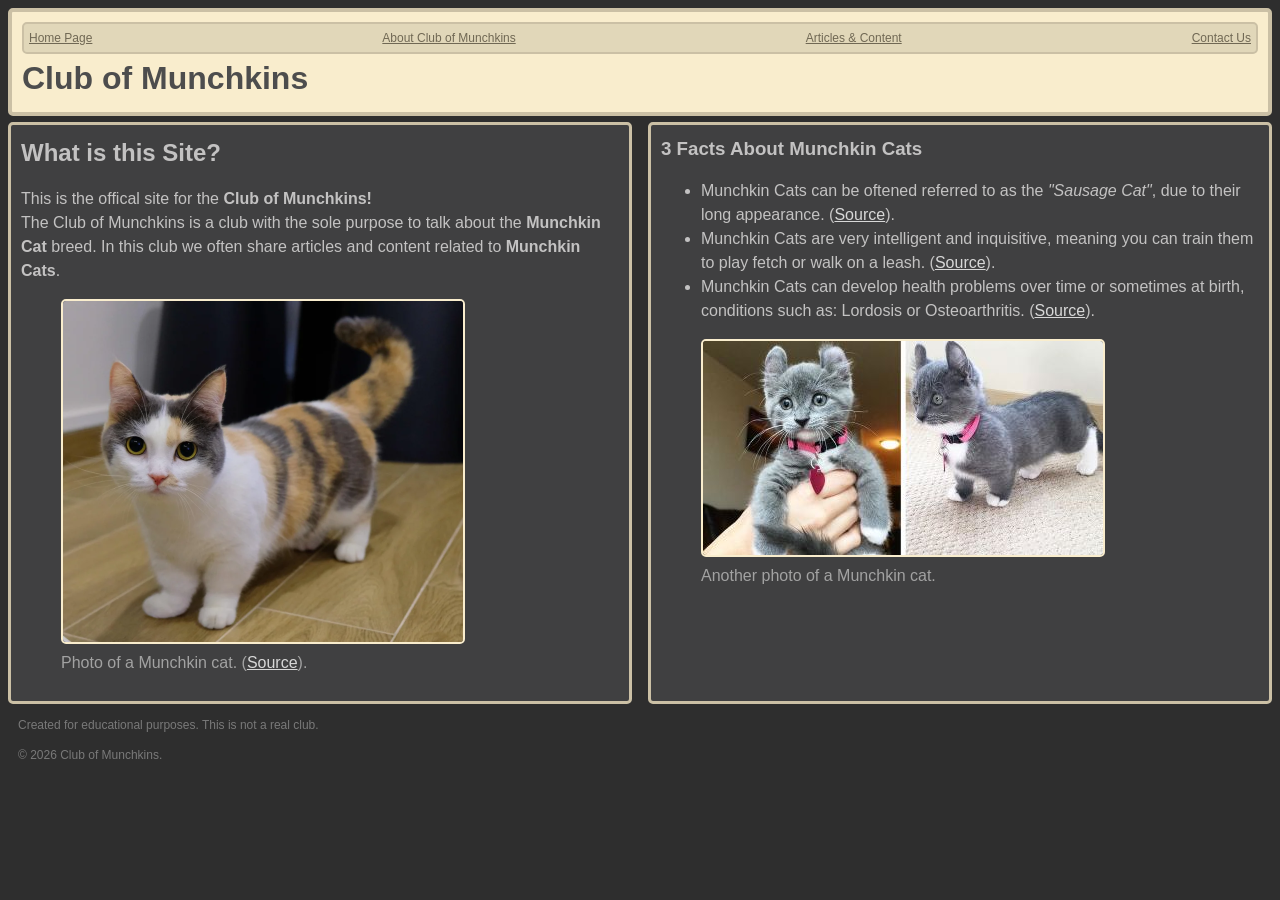
==== commit db6eb71a: "Renamed stylesheet due to Lab 4 starter files containing a stylesheet of the same name. Changed link" ====
--- a/index.html
+++ b/index.html
@@ -3,7 +3,7 @@
     <head>
         <meta charset="UTF-8">
         <meta name="viewport" content="width=device-width, initial-scale=1.0">
-        <link rel="stylesheet" href="./css/styles.css">
+        <link rel="stylesheet" href="./css/munchkin-styles.css">
         <title>Home Page</title>
     </head>
     <body>
--- a/css/munchkin-styles.css
+++ b/css/munchkin-styles.css
@@ -0,0 +1,274 @@
+
+* {
+    box-sizing: border-box;
+}
+
+:root {
+    --black1: #404041;
+    --white1: #c3c2c2;
+    --grey1: #a2a2a2;
+    --white2: #d8d8d8;
+    --black2: #4d4d4d;
+    --white3: #f9edcd;
+    --brown1: #cbc0a5;
+    --brown2: #61605c;
+    --space: 1rem;
+}
+
+body {
+    line-height: 1.5;
+    background-color: #2e2e2e;
+}
+
+header {
+    font-family:'Trebuchet MS', 'Lucida Sans Unicode', 'Lucida Grande', 'Lucida Sans', Arial, sans-serif;
+    font-size: var(--space);
+    color: var(--black2);
+    background-color: var(--white3);
+    border: 4px solid;
+    margin: 6px auto;
+    padding: 10px;
+    border-color: var(--brown1);
+    border-radius: 5px;
+}
+
+main {
+    width: 100%;
+    border: 3px solid;
+    border-color: var(--brown1);
+    border-radius: 5px;
+    margin: 0px auto;
+    padding: 10px;
+    background-color: var(--black1);
+    color: var(--white1);
+    font-family:'Segoe UI', Tahoma, Geneva, Verdana, sans-serif;
+}
+
+footer {
+    color: #797979;
+    font-size: 12px;
+    margin: 0px;
+    padding: 0px 10px;
+    font-family:'Segoe UI', Tahoma, Geneva, Verdana, sans-serif;
+}
+
+nav {
+    display: flex;
+    flex-wrap: wrap;
+    justify-content: space-between;
+    align-items: center;
+    gap: 1rem;
+    font-family:'Trebuchet MS', 'Lucida Sans Unicode', 'Lucida Grande', 'Lucida Sans', Arial, sans-serif;
+    font-size: 12px;
+    background-color: #e1d7b9;
+    border: 2.5px solid;
+    border-color: var(--brown1);
+    border-radius: 5px;
+    padding: 5px;
+}
+
+section {
+    padding: 10px;
+    color: var(--white1);
+    font-family:'Segoe UI', Tahoma, Geneva, Verdana, sans-serif;
+}
+
+article {
+    background-color: var(--white3);
+    color: var(--black2);
+    border: 5px solid;
+    min-width: 0;
+    border-color: var(--brown1);
+    border-radius: 5px;
+    padding: 1rem;
+    margin-top: 5px;
+    margin-bottom: 1rem;
+}
+
+article a {
+    color: var(--black2);
+}
+
+table {
+    width: 100%;
+    font-size: 12px;
+    border: 5px solid;
+    border-color: var(--brown1);
+    border-radius: 5px;
+}
+
+table caption {
+    color: var(--grey1);
+    font-size: 12px;
+}
+
+thead {
+    background-color: var(--white3);
+    color: var(--black2);
+}
+
+td {
+    text-align: center;
+    background-color: var(--brown2);
+    color: var(--white2);
+}
+
+form {
+    background-color: var(--white3);
+    color: var(--black2);
+    border: 4px solid;
+    border-color: var(--brown1);
+    border-radius: 5px;
+    max-width: 350px;
+    margin: 0 auto;
+    padding: 0 10px;
+}
+
+form label {
+    color: var(--black2);
+    padding: 10px;
+}
+
+form input {
+    background-color: var(--black2);
+    border: 4px solid;
+    border-color: var(--black1);
+    color: var(--white1);
+}
+
+form input:focus {
+    border-color: #b4a888;
+}
+
+form select:focus {
+    border-color: #b4a888;
+}
+
+form select {
+    background-color: var(--black2);
+    border: 4px solid;
+    border-color: var(--black1);
+    color: var(--white1);
+}
+
+form textarea {
+    background-color: var(--black2);
+    border: 4px solid;
+    border-color: var(--black1);
+    color: var(--white1);
+    margin-top: 5px;
+}
+
+form textarea:focus {
+    border-color: #b4a888;
+}
+
+fieldset legend {
+    color: var(--black2);
+}
+
+h1 {
+    margin: auto;
+}
+
+h2, h3, h4, h5 {
+    margin: auto;
+}
+
+a {
+    color: var(--white2);
+}
+
+figure figcaption {
+    color: var(--grey1);
+}
+
+.home-pg {
+    display: grid;
+    gap: 1rem;
+}
+
+.home-pg-facts {
+    padding: 10px;
+    background-color: var(--black1);
+    color: var(--white1);
+    font-family:'Segoe UI', Tahoma, Geneva, Verdana, sans-serif;
+    border: 3px solid;
+    border-color: var(--brown1);
+    border-radius: 5px;
+    background-color: var(--black1);
+}
+
+.ab-outer-container {
+    display: grid;
+    gap: 1rem;
+}
+
+.ab-inner-container {
+    border: 3px solid;
+    border-color: var(--brown1);
+    border-radius: 5px;
+    background-color: var(--black1);
+}
+
+.article-pg {
+    margin-bottom: 12px;
+}
+.cards {
+    display: grid;
+    gap: 1rem;
+    grid-template-columns: 1fr;
+}
+
+@media (min-width: 69rem) {
+    .ab-outer-container {
+        grid-template-columns: 1fr 1fr;
+    }
+    .home-pg {
+        grid-template-columns: 1fr 1fr;
+    }
+}
+
+@media (min-width: 38rem) {
+    .cards {
+        grid-template-columns: repeat(2, 1fr);
+    }
+}
+
+@media (min-width: 58rem) {
+    .cards {
+        grid-template-columns: repeat(3, 1fr);
+    }
+}
+
+.a-head {
+    font-size: large;
+}
+
+.contact-pg {
+    margin-bottom: 12px;
+}
+
+.nav-link {
+    color: #706854;
+}
+
+.munchkin-img {
+    max-width: 100%;
+    height: auto;
+    border: 2px solid;
+    border-color: var(--white3);
+    border-radius: 5px;
+}
+
+button[type="submit"] {
+    background-color: var(--black2);
+    border: 2px solid;
+    border-color: var(--black1);
+    font-family:'Times New Roman', Times, serif;
+    color: var(--white1);
+}
+
+button[type="submit"]:focus {
+    border-color: #b4a888;
+}
